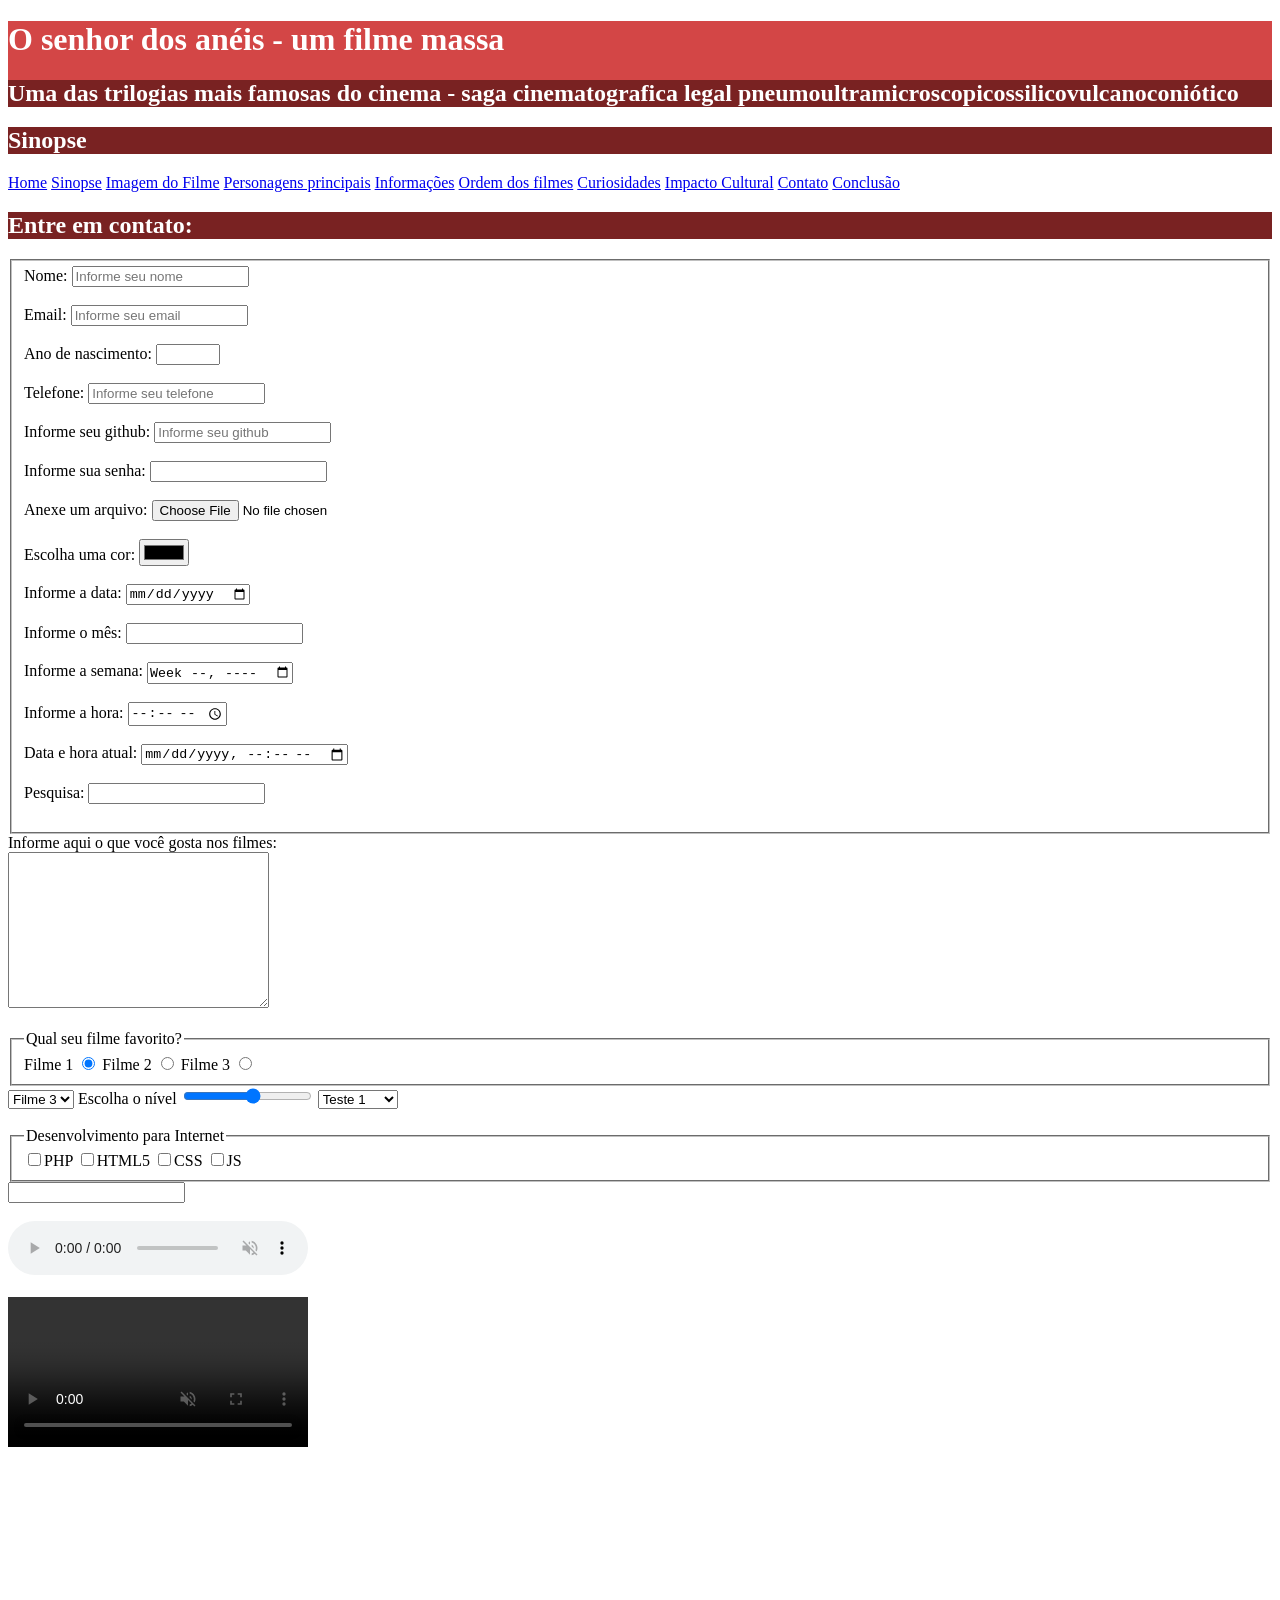
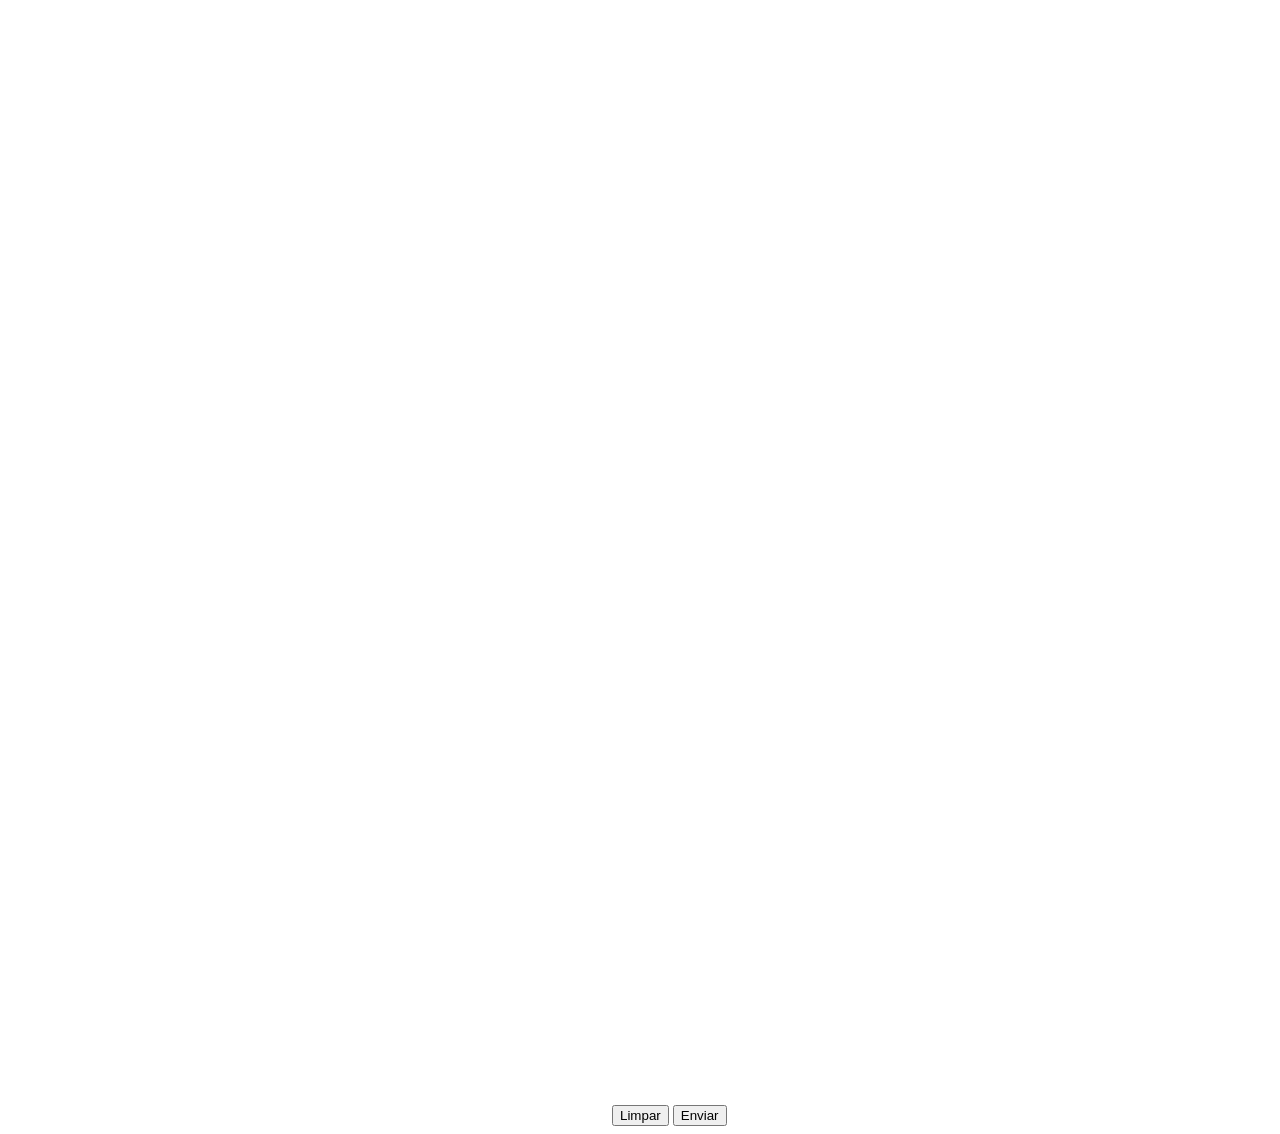
==== contato.html @ aaec8ed0 "commit" ====
<!DOCTYPE html>
<html lang="pt-br">
<head>
    <meta charset="UTF-8">
    <meta name="viewport" content="width=device-width, initial-scale=1.0">
    <title>Contato</title>
    <link rel="stylesheet" href="styles.css">
</head>
    <body>

       <div id="titulo_principal"> 
                <h1>O senhor dos anéis - um filme massa</h1>
                <h2 class="titulo_secundario"> Uma das trilogias mais famosas do cinema - saga cinematografica legal pneumoultramicroscopicossili<wbr>covulcanoconiótico</h2>
            </div>
            <h2 class="titulo_secundario"> Sinopse</h2>

            <nav>
                <a href="index.html">Home</a>
                <a href="sinopse.html">Sinopse</a>
                <a href="imagemfilme.html">Imagem do Filme</a>
                <a href="personagens.html">Personagens principais</a>
                <a href="InformaçõesFilme.html">Informações</a>
                <a href="OrdemFilmes.html">Ordem dos filmes</a>
                <a href="Curiosidades.html">Curiosidades</a>
                <a href="ImpactoCultural.html">Impacto Cultural</a>
                <a href="contato.html">Contato</a>
                <a href="#conclusao">Conclusão</a>
            </nav>
        </div>

    <h2 class="titulo_secundario">Entre em contato:</h2>

    <form action="processa.php" method="get" autocomplete="off">

        <fieldset>
        <label for="nomepessoa">Nome:</label>
        <input type="text" name="nomepessoa" 
        id="nomepessoa" minlenght="3" maxlength="15"
        required placeholder="Informe seu nome"><br><br>

        <label for="email">Email:</label>
        <input type="email" name="email" id="email" required placeholder="Informe seu email"><br><br>
        
        <label>Ano de nascimento:</label>
        <input type="number" id="Ano" name="ano" max="2026" min="1900" placeholder=""><br><br>

        <label>Telefone:</label>
        <input type="tel" name="telefone" id="telefone" placeholder="Informe seu telefone"><br><br>

        <label>Informe seu github:</label>
        <input type="url" name="github" id="github" placeholder="Informe seu github"><br><br>
        
        <label for="senha">Informe sua senha:</label>
        <input type="password" id="senha" name="senha"><br><br>

        <label for="arquivo">Anexe um arquivo:</label>
        <input type="file" id="arquivo" name="arquivo"><br><br>

        <label for="cor">Escolha uma cor:</label>
        <input type="color" id="cor" name="cor"><br><br>

        <label for="data">Informe a data:</label>
        <input type="date" name="data" id="data"><br><br>

        <label for="mounth">Informe o mês:</label>
        <input type="mounth" name="mounth" id="mounth"><br><br>

        <label for="week">Informe a semana:</label>
        <input type="week" name="week" id="week"><br><br>

        <label for="time">Informe a hora:</label>
        <input type="time" name="time" id="time"><br><br>

        <label for="datahora">Data e hora atual:</label>
        <input type="datetime-local" name="datahora" id="datahora"><br><br>

        <label for="pesquisa">Pesquisa:</label>
        <input type="search" id="pesquisa" name="pesquisa"><br><br>
    </fieldset>
    
        <label form="descrição">Informe aqui o que você gosta nos filmes:</label><br>
        <textarea cols="30" rows="10" name="descrição" id="descrição"></textarea><br><br>

    <fieldset>
        <legend>Qual seu filme favorito?</legend>
        <lable for="id">Filme 1</lable>
        <input type="radio" name="filme" value="Filme 1" checked type="Filme 1" id="Filme 1" for="Filme 1">

        <lable for="id">Filme 2</lable>
        <input type="radio" name="filme" value="Filme 2" type="Filme 2" id="Filme 2" for="Filme 2">

        <lable for="id">Filme 3</lable>
        <input type="radio" name="filme" value="Filme 3" type="Filme 3" id="Filme 3" for="Filme 3">
    </fieldset>

    <select>
        <option value="filme 1">Filme 1</option>
        <option value="filme 2">Filme 2</option>
        <option selected value="filme 3">Filme 3</option>
    </select>

    <label for="nivel">Escolha o nível</label>
    <input type="range" max="10" min="1" id="nivel" name="nivel">

    <select id="lista_suspensa" name="lista">
        <optgroup label="teste de legenda no combox">
            <option value="Teste 1">Teste 1</option>
            <option value="Teste 2">Teste 2</option>
            <option value="Teste 3">Teste 3</option>
        </optgroup>
        <optgroup label="teste de legenda no combox">
            <option value="Teste 4">Teste 4</option>
            <option value="Teste 5">Teste 5</option>
            <option value="Teste 6">Teste 6</option>
        </optgroup>
    </select><br><br>

    <fieldset>
        <legend>Desenvolvimento para Internet</legend>
            <label><input type="checkbox" name="php" value="php">PHP</label>
            <label><input type="checkbox" name="html5" value="html5">HTML5</label>
            <label><input type="checkbox" name="css" value="css">CSS</label>
            <label><input type="checkbox" name="js" value="js">JS</label>
    </fieldset>

    <input type="text" id="busca_datalist" list="paises">
        <datalist id="paises">
            <option>Brasil</option>
            <option>França</option>
            <option>Argentina</option>
            <option>Alemanha</option>
            <option>Inglaterra</option>
            <option>Espanha</option>
    </datalist><br><br>

    <audio controls muted autoplay loop>
        <source src="audio/musica.mp3" type="audio/mp3">
        Navegador não é compativel para executar audio!
    </audio><br><br>

    <video controls autoplay loop muted poster="">
        <source src="videos/videoteste.mp4" type="video/mp4">
    </video><br><br>

    <iframe width="1455" height="797" src="https://www.youtube.com/embed/5GUzkdYpknk?list=PL7nOCrhNEms5J6itMhslym_7S2Ar1su5V" title="Baal Veer - बाल वीर - Episode 671 - 27th July, 2017" frameborder="0" allow="accelerometer; autoplay; clipboard-write; encrypted-media; gyroscope; picture-in-picture; web-share" referrerpolicy="strict-origin-when-cross-origin" allowfullscreen></iframe>

    <iframe src="https://www.google.com/maps/embed?pb=!1m18!1m12!1m3!1d3617.4961172083413!2d-53.478314!3d-24.9492299!2m3!1f0!2f0!3f0!3m2!1i1024!2i768!4f13.1!3m3!1m2!1s0x94f3d15547bda185%3A0xd0cbc7fb7cc4a1a6!2sUNIPAR%20-%20Universidade%20Paranaense%20-%20Cascavel!5e0!3m2!1spt-BR!2sbr!4v1774307534385!5m2!1spt-BR!2sbr" width="600" height="450" style="border:0;" allowfullscreen="" loading="lazy" referrerpolicy="no-referrer-when-downgrade"></iframe>
    
    <button type="reset">Limpar</button>
    <button type="submit">Enviar</button>
        
    </form>
</body>
</html>
---- styles.css ----
#titulo_principal{
    background-color: #d34646;
    color: white
}

.titulo_secundario{
    background-color: #792222;
    color: white
}
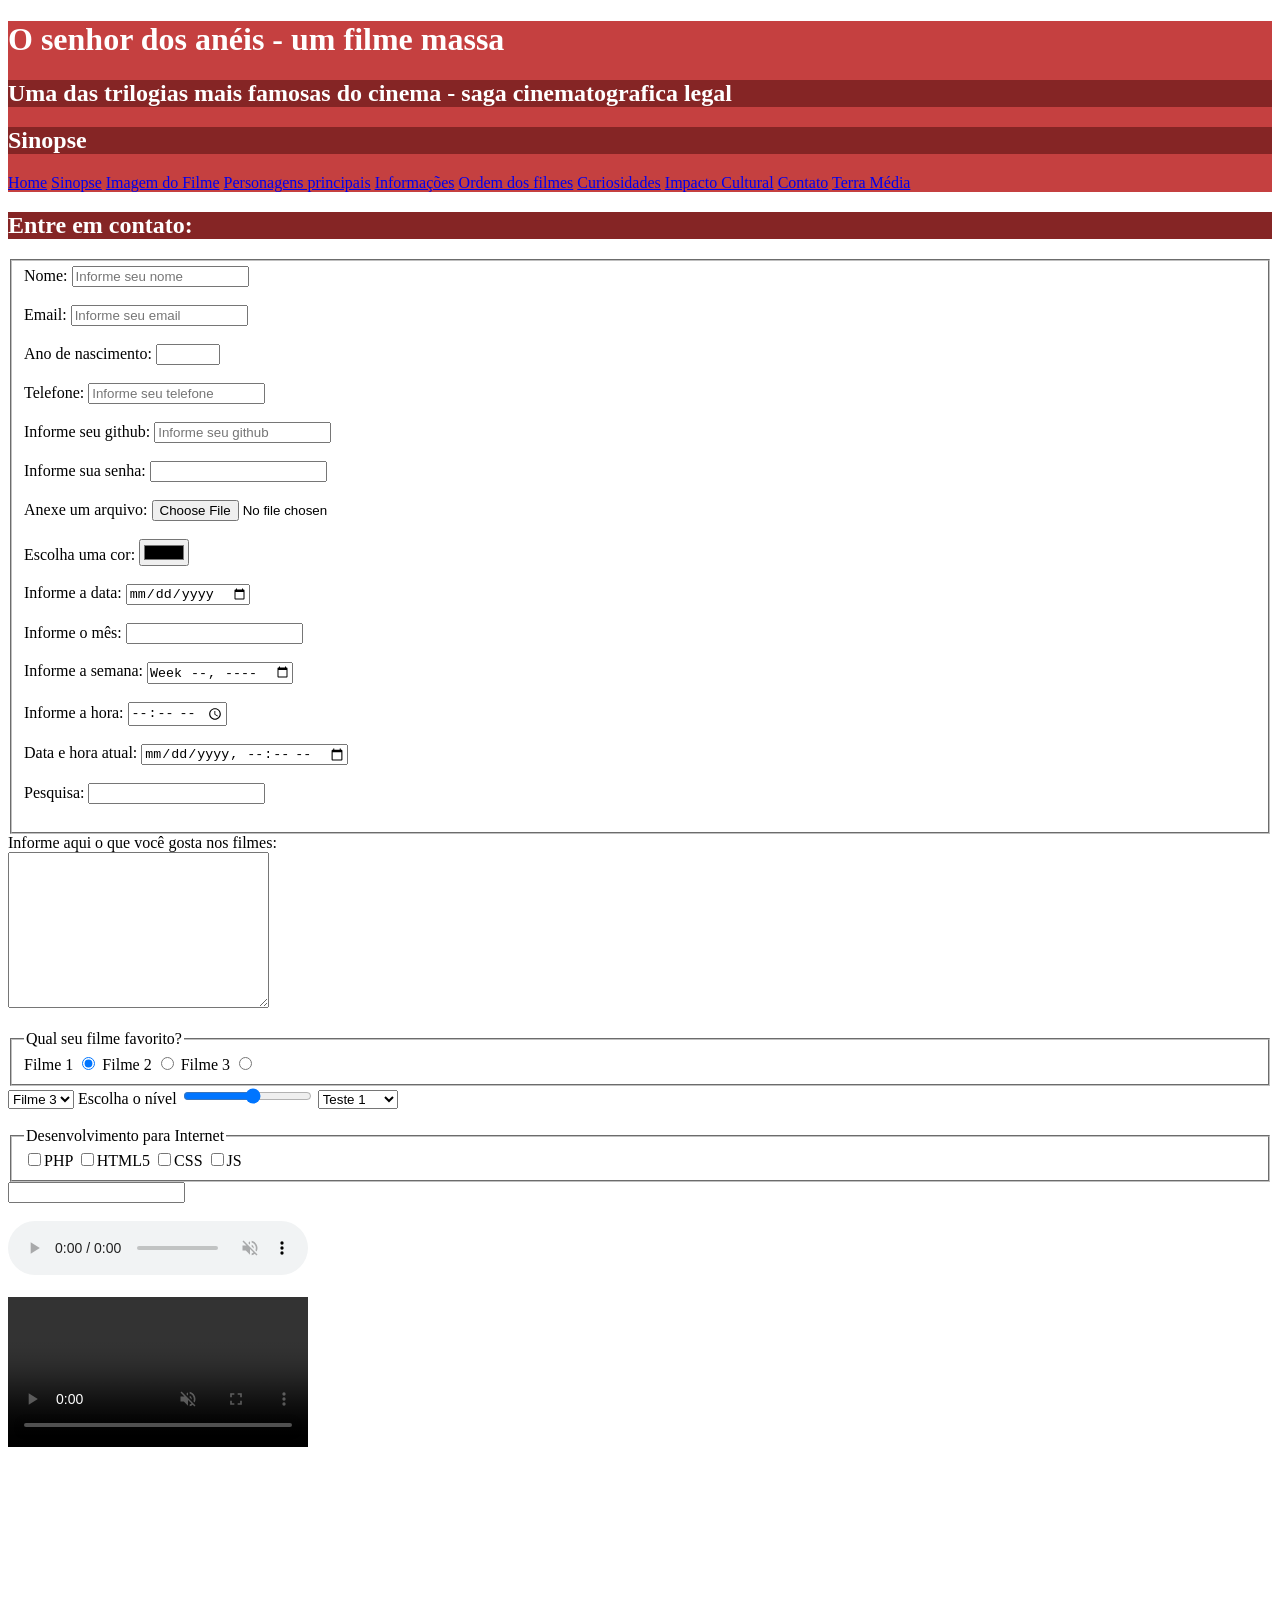
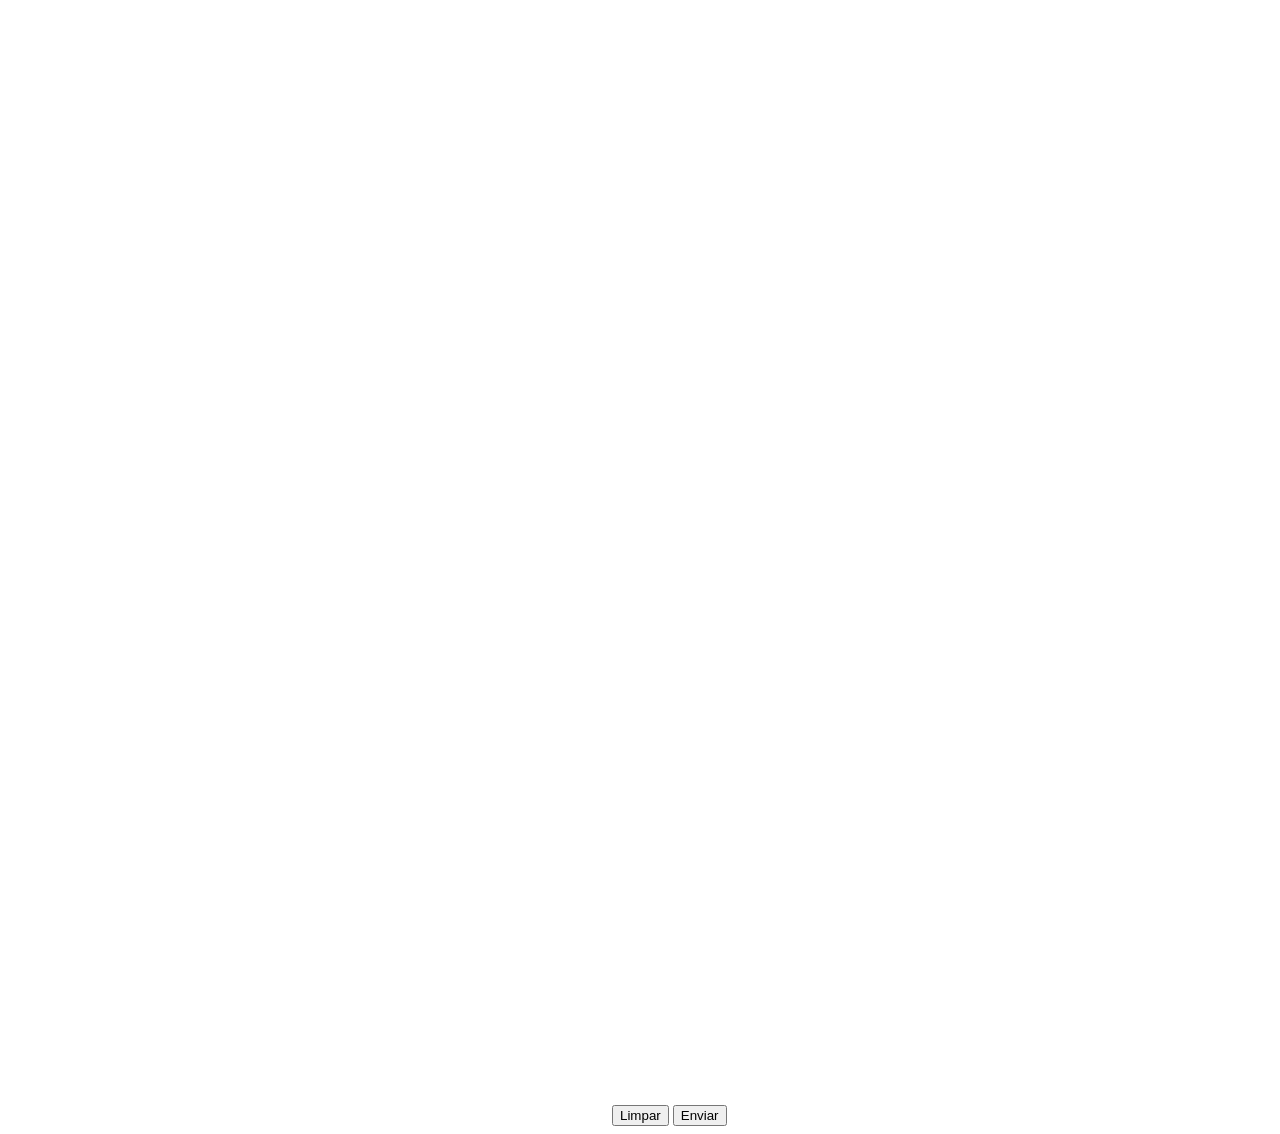
==== commit 727f9157: "comitao da massa" ====
--- a/contato.html
+++ b/contato.html
@@ -10,8 +10,7 @@
 
        <div id="titulo_principal"> 
                 <h1>O senhor dos anéis - um filme massa</h1>
-                <h2 class="titulo_secundario"> Uma das trilogias mais famosas do cinema - saga cinematografica legal pneumoultramicroscopicossili<wbr>covulcanoconiótico</h2>
-            </div>
+                <h2 class="titulo_secundario"> Uma das trilogias mais famosas do cinema - saga cinematografica legal</h2>
             <h2 class="titulo_secundario"> Sinopse</h2>
 
             <nav>
@@ -24,7 +23,7 @@
                 <a href="Curiosidades.html">Curiosidades</a>
                 <a href="ImpactoCultural.html">Impacto Cultural</a>
                 <a href="contato.html">Contato</a>
-                <a href="#conclusao">Conclusão</a>
+                <a href="middleearth.html">Terra Média</a>
             </nav>
         </div>
 
--- a/styles.css
+++ b/styles.css
@@ -1,9 +1,9 @@
 #titulo_principal{
-    background-color: #d34646;
+    background-color: #c54040;
     color: white
 }
 
 .titulo_secundario{
-    background-color: #792222;
+    background-color: #852525;
     color: white
 }
